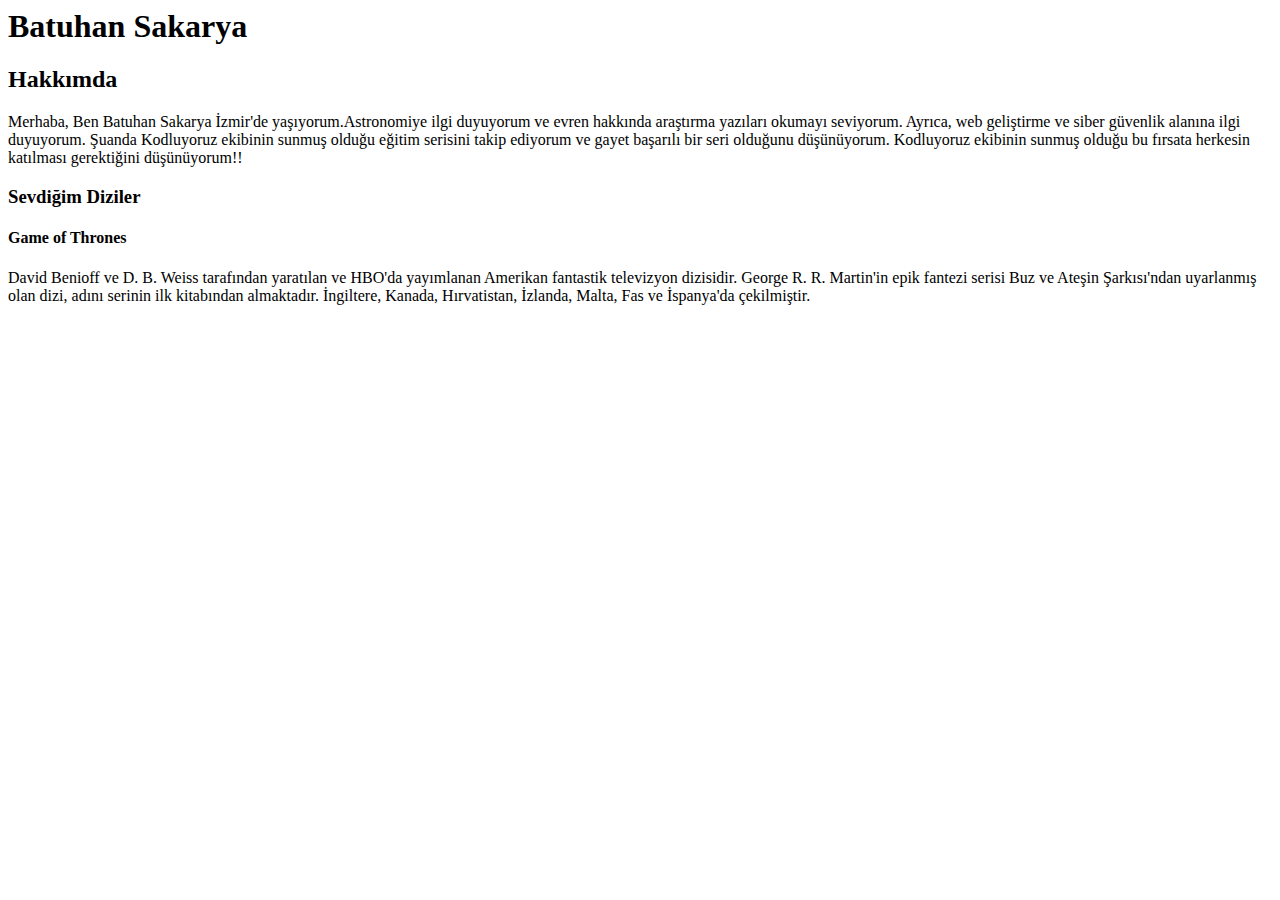
==== index.html @ b77b87c3 "first commit" ====
<html lang="en">
  <head>
    <meta charset="UTF-8" />
    <meta http-equiv="X-UA-Compatible" content="IE=edge" />
    <meta name="viewport" content="width=device-width, initial-scale=1.0" />
    <title>Batuhan Sakarya</title>
  </head>
  <body>
    <h1>Batuhan Sakarya</h1>
    <h2>Hakkımda</h2>
    <p>
      Merhaba, Ben Batuhan Sakarya İzmir'de yaşıyorum.Astronomiye ilgi duyuyorum
      ve evren hakkında araştırma yazıları okumayı seviyorum. Ayrıca, web
      geliştirme ve siber güvenlik alanına ilgi duyuyorum. Şuanda Kodluyoruz
      ekibinin sunmuş olduğu eğitim serisini takip ediyorum ve gayet başarılı
      bir seri olduğunu düşünüyorum. Kodluyoruz ekibinin sunmuş olduğu bu
      fırsata herkesin katılması gerektiğini düşünüyorum!!
    </p>
    <h3>Sevdiğim Diziler</h3>
    <h4>Game of Thrones</h4>
    <p>
      David Benioff ve D. B. Weiss tarafından yaratılan ve HBO'da yayımlanan
      Amerikan fantastik televizyon dizisidir. George R. R. Martin'in epik
      fantezi serisi Buz ve Ateşin Şarkısı'ndan uyarlanmış olan dizi, adını
      serinin ilk kitabından almaktadır. İngiltere, Kanada, Hırvatistan,
      İzlanda, Malta, Fas ve İspanya'da çekilmiştir.
    </p>
  </body>
</html>
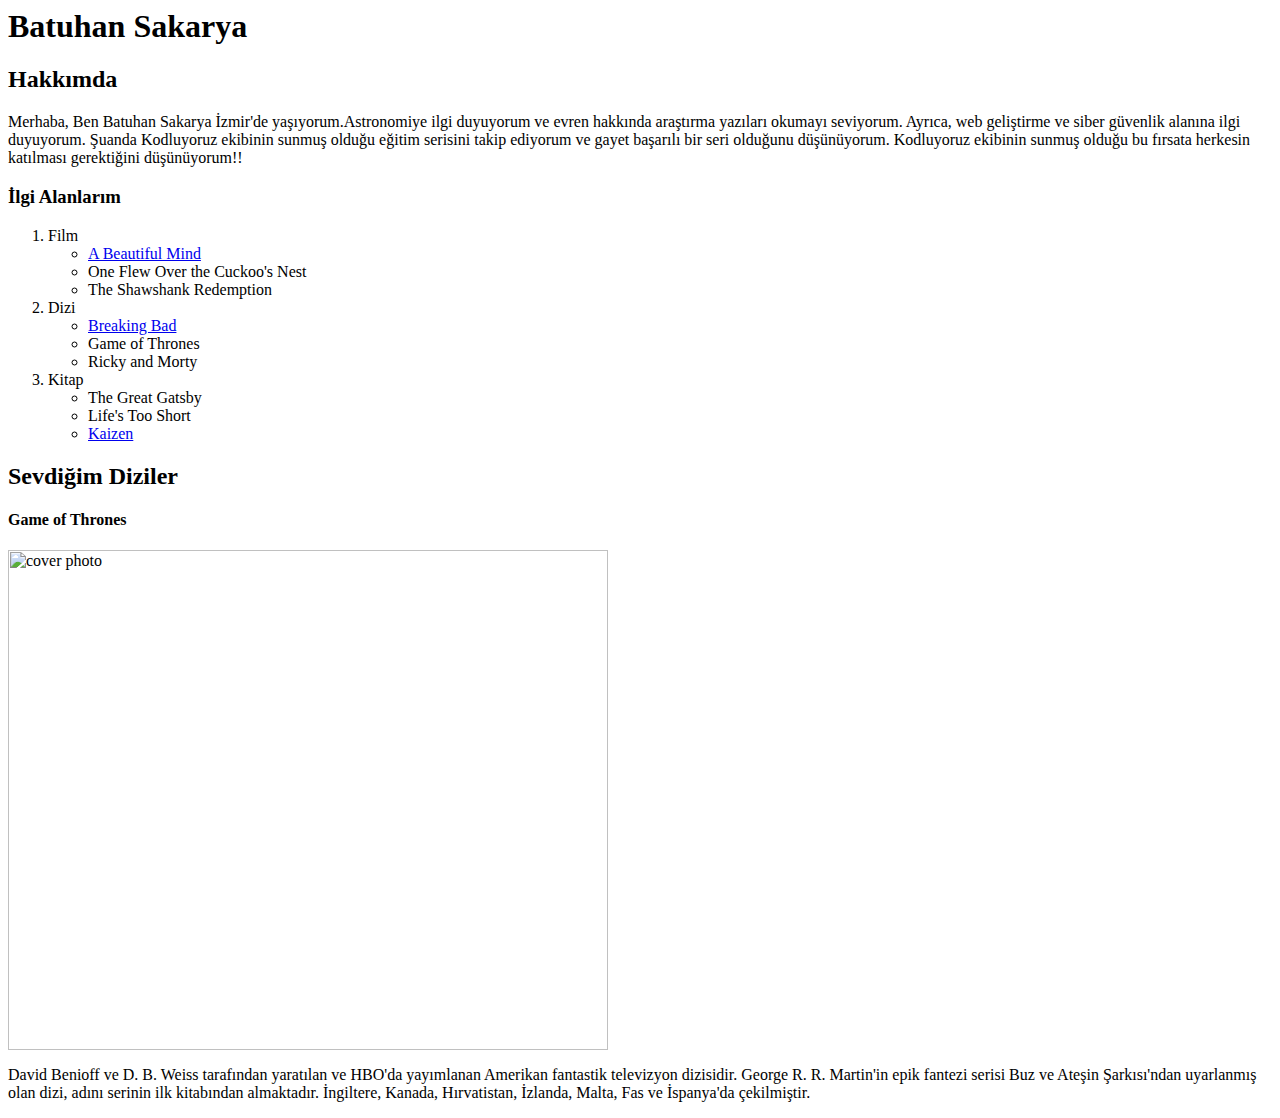
==== commit bd3631e9: "kişisel web sayfası detaylandırma yapıldı ödev2" ====
--- a/index.html
+++ b/index.html
@@ -16,8 +16,61 @@
       bir seri olduğunu düşünüyorum. Kodluyoruz ekibinin sunmuş olduğu bu
       fırsata herkesin katılması gerektiğini düşünüyorum!!
     </p>
-    <h3>Sevdiğim Diziler</h3>
+    <h3>İlgi Alanlarım</h3>
+    <div>
+      <ol>
+        <li>Film</li>
+        <span>
+          <ul>
+            <li>
+              <a
+                href="https://www.imdb.com/title/tt0268978/?ref_=nv_sr_srsg_0"
+                target="_blank"
+                >A Beautiful Mind</a
+              >
+            </li>
+            <li>One Flew Over the Cuckoo's Nest</li>
+            <li>The Shawshank Redemption</li>
+          </ul>
+        </span>
+        <li>Dizi</li>
+        <span>
+          <ul>
+            <li>
+              <a
+                href="https://www.imdb.com/title/tt0903747/?ref_=adv_li_tt"
+                target="_blank"
+                >Breaking Bad</a
+              >
+            </li>
+            <li>Game of Thrones</li>
+            <li>Ricky and Morty</li>
+          </ul>
+        </span>
+        <li>Kitap</li>
+        <span>
+          <ul>
+            <li>The Great Gatsby</li>
+            <li>Life's Too Short</li>
+            <li>
+              <a
+                href="https://www.goodreads.com/book/show/53007534-kaizen?from_search=true&from_srp=true&qid=sVKxky8mhw&rank=2"
+                target="_blank"
+                >Kaizen</a
+              >
+            </li>
+          </ul>
+        </span>
+      </ol>
+    </div>
+    <h2>Sevdiğim Diziler</h2>
     <h4>Game of Thrones</h4>
+    <img
+      src="https://ceasefiremagazine.co.uk/wp-content/uploads/Game-of-Thrones-Ceasefie-Magazine.jpg"
+      alt="cover photo"
+      height="500"
+      width="600"
+    />
     <p>
       David Benioff ve D. B. Weiss tarafından yaratılan ve HBO'da yayımlanan
       Amerikan fantastik televizyon dizisidir. George R. R. Martin'in epik
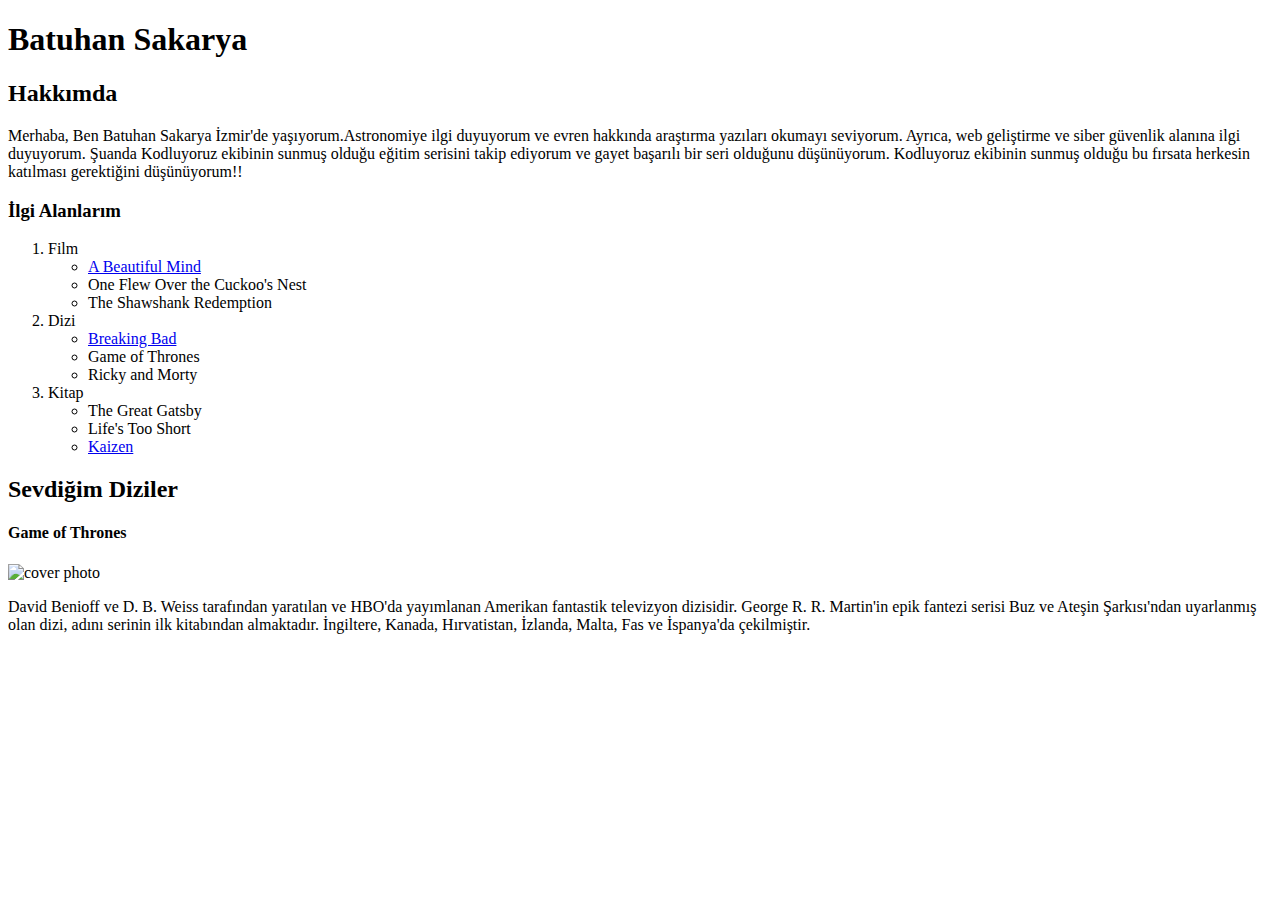
==== commit c57c0210: "iskelet yapısını doctype eklendi" ====
--- a/index.html
+++ b/index.html
@@ -1,4 +1,5 @@
-<html lang="en">
+<!DOCTYPE html>
+<html lang="tr">
   <head>
     <meta charset="UTF-8" />
     <meta http-equiv="X-UA-Compatible" content="IE=edge" />
